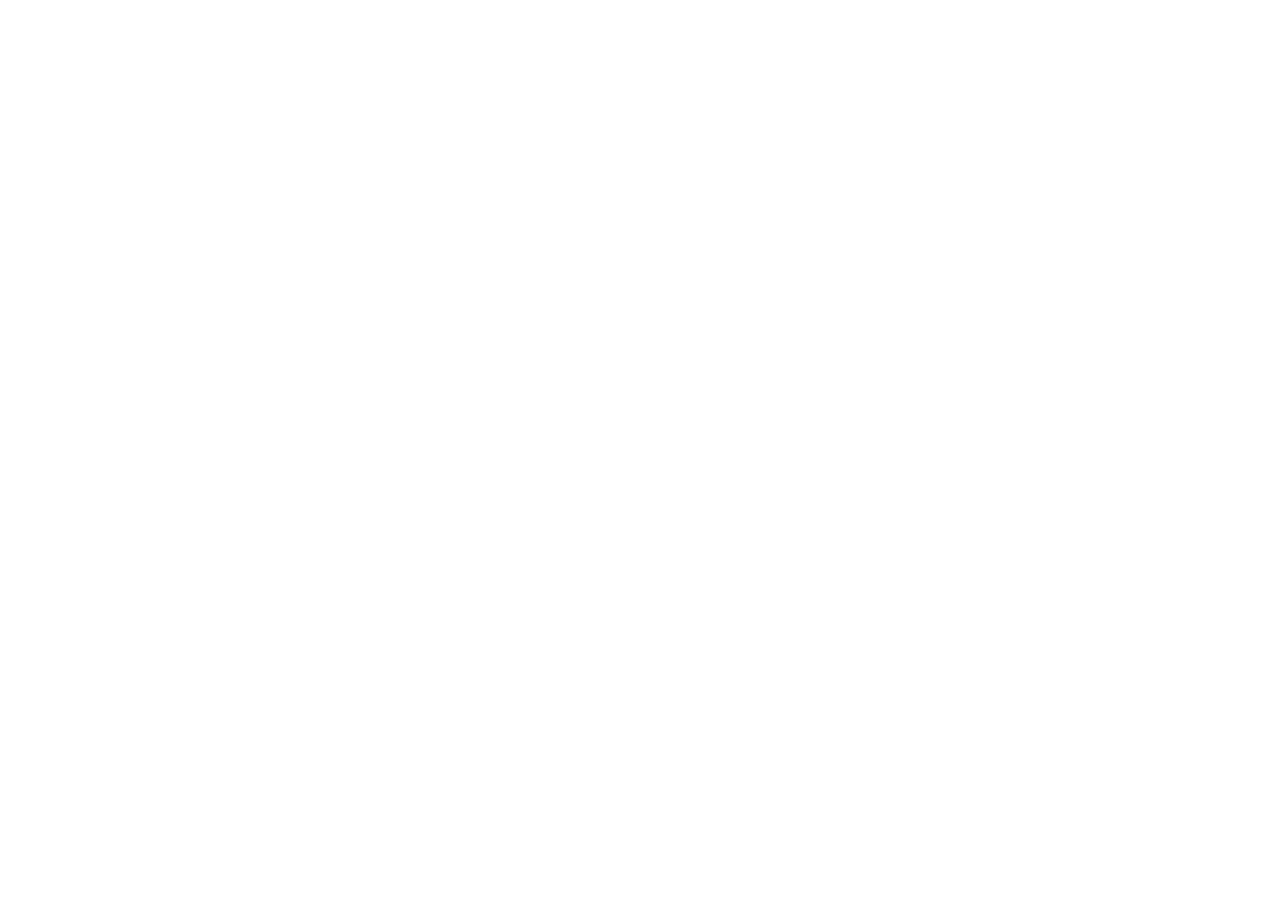
==== index.html @ 88945b8f "Estrutura base do HTML criada" ====
<!DOCTYPE html>
<html lang="pt-BR">
<head>
    <meta charset="UTF-8">
    <meta name="viewport" content="width=device-width, initial-scale=1.0">
    <title>Git e GitHub</title>
</head>
<body>
    
</body>
</html>
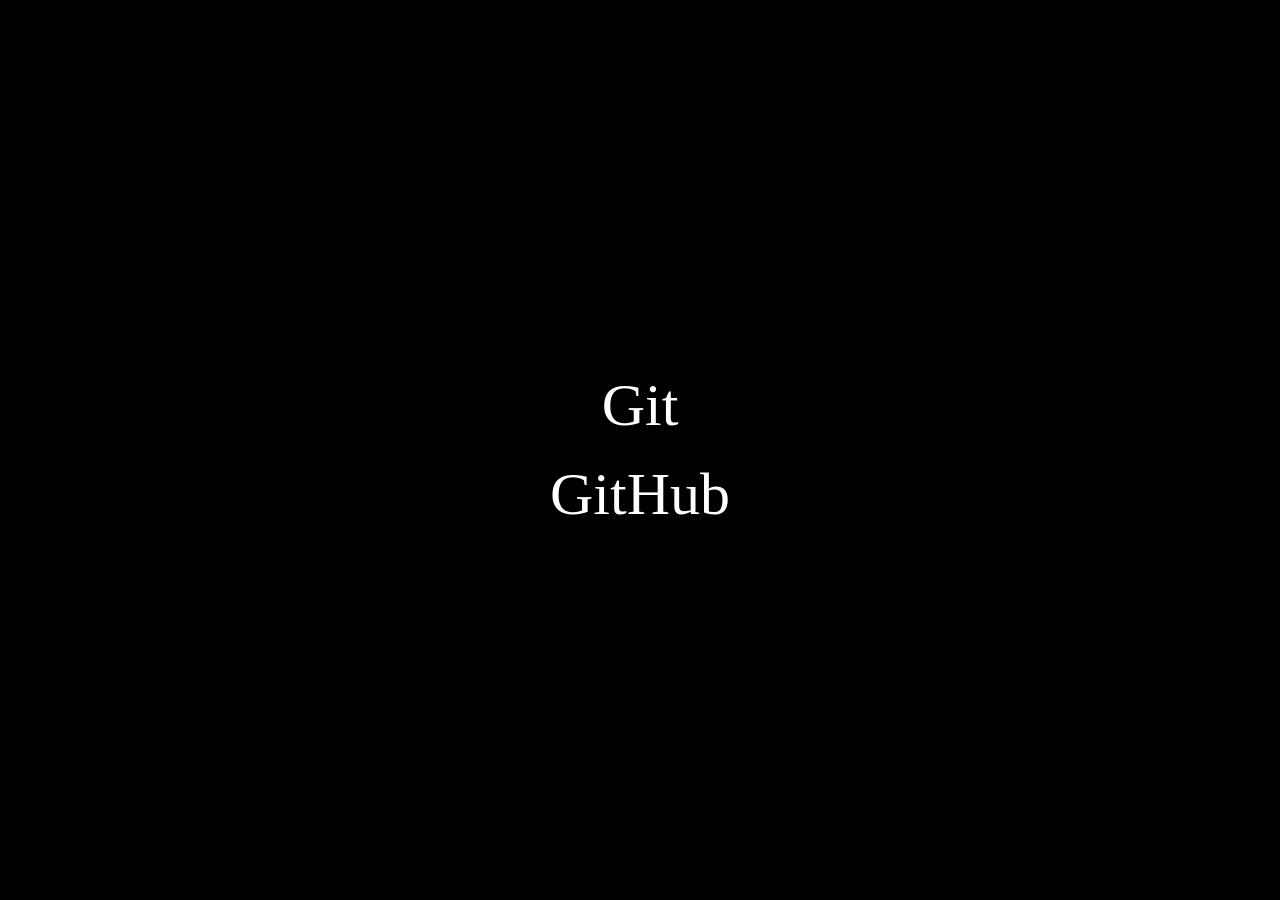
==== commit e2a654b9: "Alterações feitas no html e css" ====
--- a/index.html
+++ b/index.html
@@ -3,9 +3,11 @@
 <head>
     <meta charset="UTF-8">
     <meta name="viewport" content="width=device-width, initial-scale=1.0">
+    <link rel="stylesheet" href="style.css">
     <title>Git e GitHub</title>
 </head>
 <body>
-    
+    <a href="#">Git</a>
+    <a href="#">GitHub</a>
 </body>
 </html>
--- a/style.css
+++ b/style.css
@@ -0,0 +1,22 @@
+* {
+    margin: 0;
+    padding: 0;
+    box-sizing: border-box;
+}
+
+body {
+    background-color: black;
+    color: white;
+    height: 100vh;
+    display: flex;
+    justify-content: center;
+    align-items: center;
+    flex-direction: column;
+    gap: 20px;
+}
+
+a {
+    text-decoration: none;
+    color: white;
+    font-size: 60px;
+}
